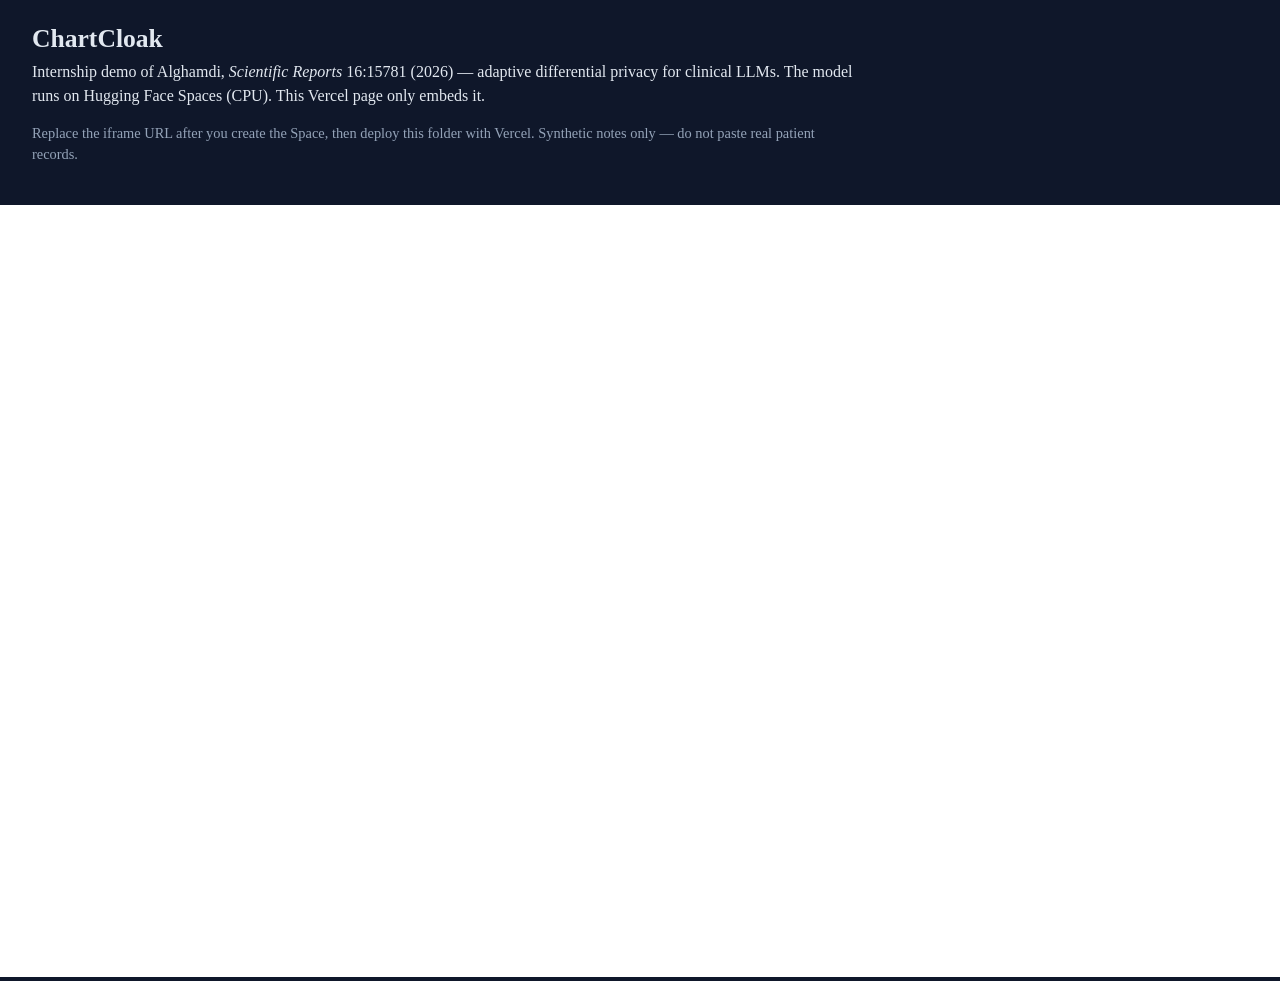
==== web/index.html @ cce81cf8 "docs: add screenshots, license section, and limits" ====
<!DOCTYPE html>
<html lang="en">
<head>
  <meta charset="utf-8" />
  <meta name="viewport" content="width=device-width, initial-scale=1" />
  <title>ChartCloak — internship demo</title>
  <style>
    body { font-family: Georgia, serif; margin: 0; background: #0f172a; color: #e2e8f0; }
    header { padding: 1.5rem 2rem; }
    h1 { margin: 0 0 0.4rem; font-size: 1.6rem; }
    p { margin: 0.3rem 0 1rem; max-width: 52rem; line-height: 1.45; }
    a { color: #93c5fd; }
    iframe { width: 100%; height: calc(100vh - 8rem); border: 0; background: #fff; }
    .note { font-size: 0.9rem; color: #94a3b8; }
  </style>
</head>
<body>
  <header>
    <h1>ChartCloak</h1>
    <p>
      Internship demo of Alghamdi, <em>Scientific Reports</em> 16:15781 (2026) —
      adaptive differential privacy for clinical LLMs.
      The model runs on Hugging Face Spaces (CPU). This Vercel page only embeds it.
    </p>
    <p class="note">
      Replace the iframe URL after you create the Space, then deploy this folder with Vercel.
      Synthetic notes only — do not paste real patient records.
    </p>
  </header>
  <iframe
    title="ChartCloak Gradio demo"
    src="https://arpanjeet-privllm-guard-demo.hf.space"
    allow="clipboard-write; clipboard-read"
  ></iframe>
</body>
</html>
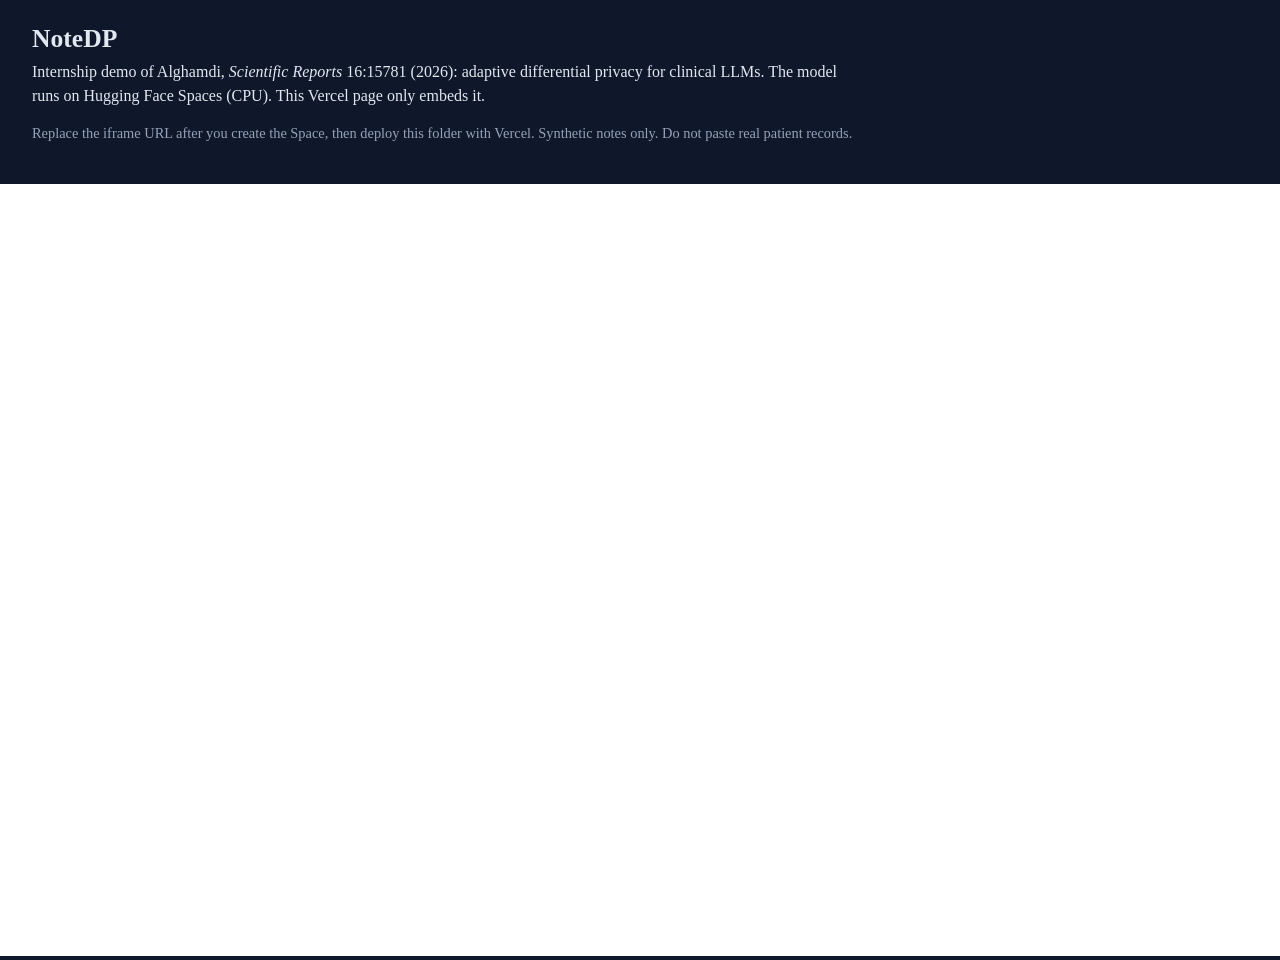
==== commit 24bd5bf8: "docs: name the project NoteDP in the README." ====
--- a/web/index.html
+++ b/web/index.html
@@ -3,7 +3,7 @@
 <head>
   <meta charset="utf-8" />
   <meta name="viewport" content="width=device-width, initial-scale=1" />
-  <title>ChartCloak — internship demo</title>
+  <title>NoteDP</title>
   <style>
     body { font-family: Georgia, serif; margin: 0; background: #0f172a; color: #e2e8f0; }
     header { padding: 1.5rem 2rem; }
@@ -16,19 +16,19 @@
 </head>
 <body>
   <header>
-    <h1>ChartCloak</h1>
+    <h1>NoteDP</h1>
     <p>
-      Internship demo of Alghamdi, <em>Scientific Reports</em> 16:15781 (2026) —
+      Internship demo of Alghamdi, <em>Scientific Reports</em> 16:15781 (2026):
       adaptive differential privacy for clinical LLMs.
       The model runs on Hugging Face Spaces (CPU). This Vercel page only embeds it.
     </p>
     <p class="note">
       Replace the iframe URL after you create the Space, then deploy this folder with Vercel.
-      Synthetic notes only — do not paste real patient records.
+      Synthetic notes only. Do not paste real patient records.
     </p>
   </header>
   <iframe
-    title="ChartCloak Gradio demo"
+    title="NoteDP Gradio demo"
     src="https://arpanjeet-privllm-guard-demo.hf.space"
     allow="clipboard-write; clipboard-read"
   ></iframe>
